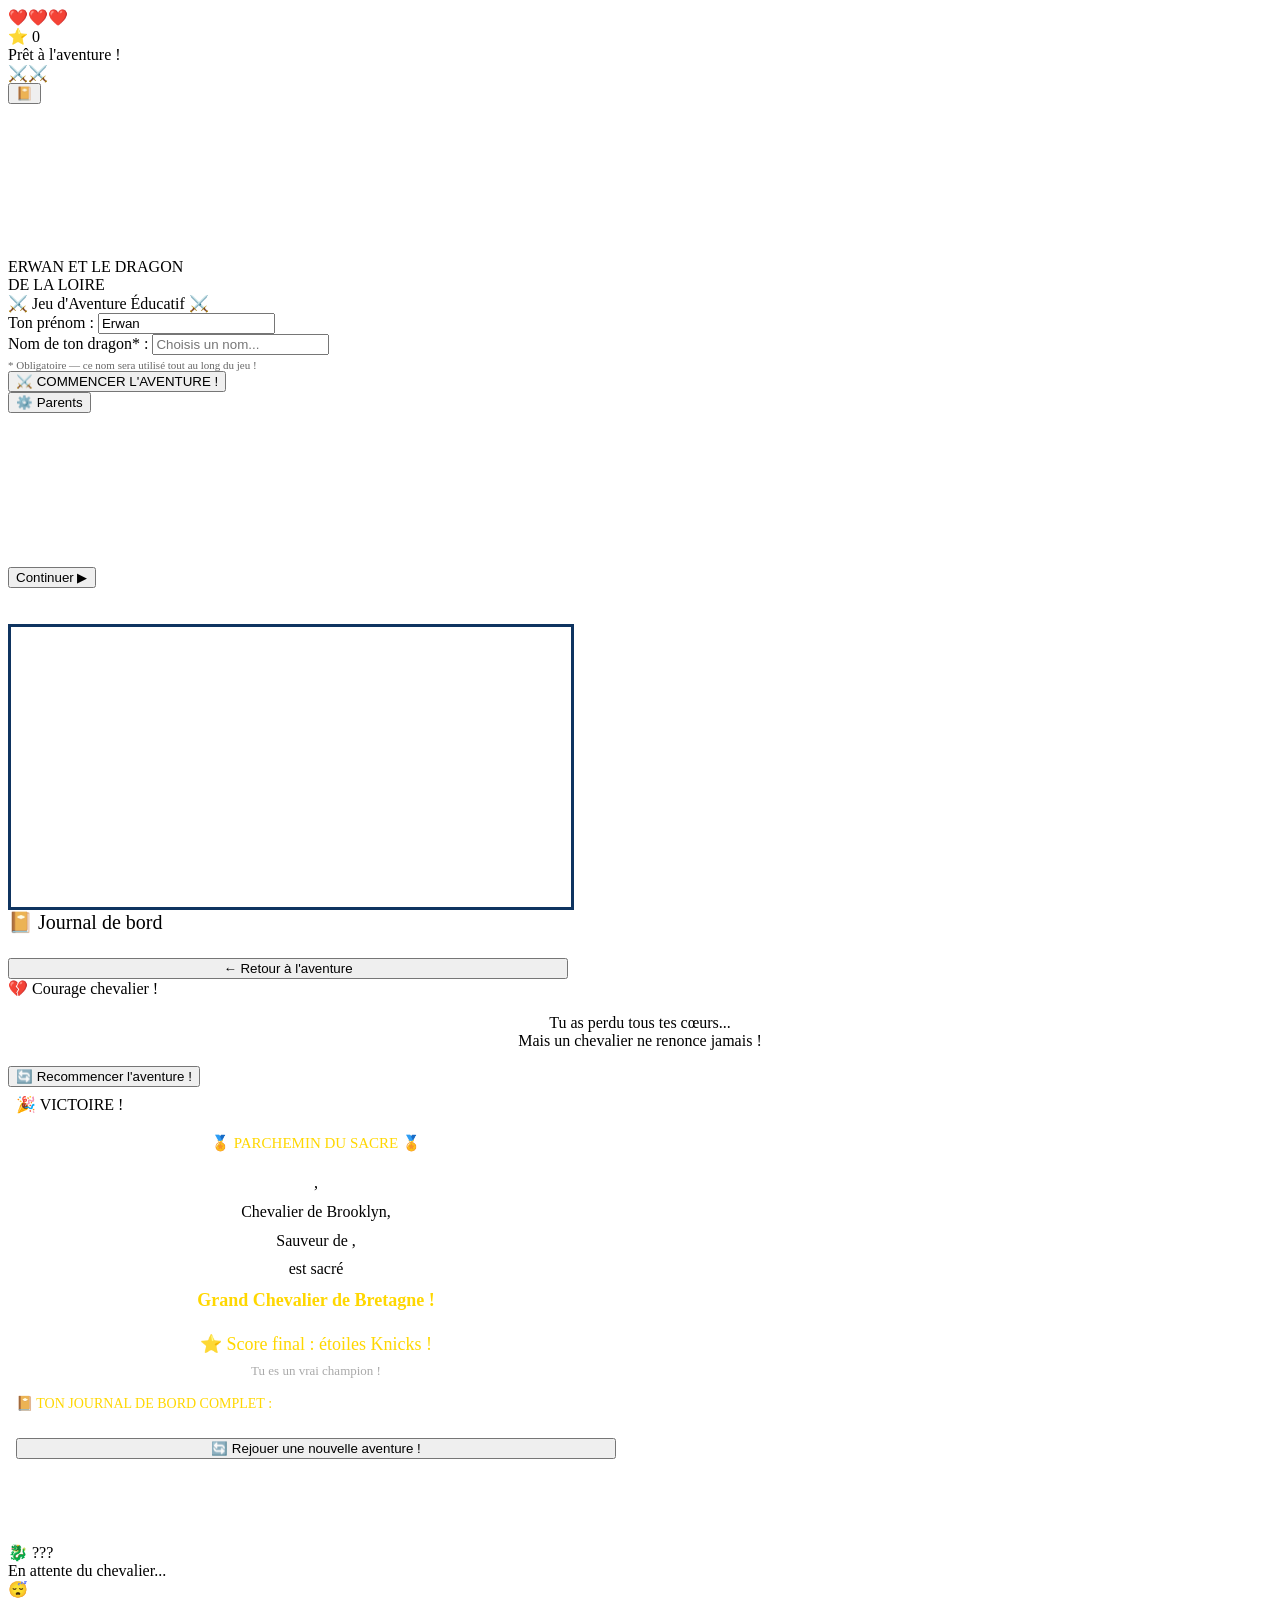
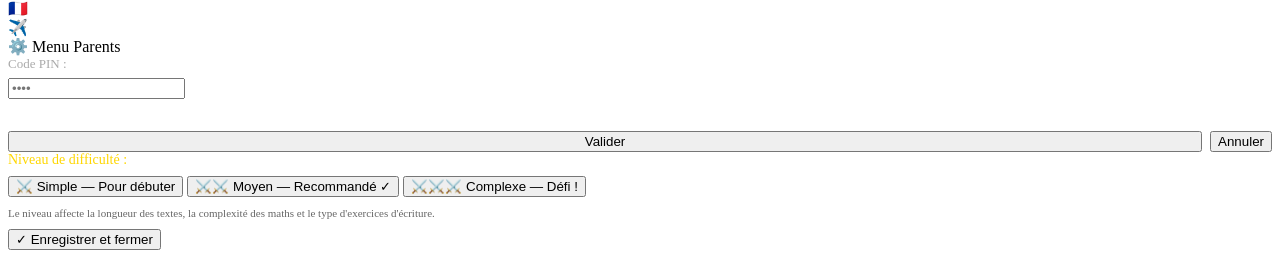
==== src/index.template.html @ 8ae70cf7 "Add complete educational game "Erwan et le Dragon de la Loire" - Single-file HTML game (132KB) assem" ====
<!DOCTYPE html>
<html lang="fr">
<head>
  <meta charset="UTF-8">
  <meta name="viewport" content="width=device-width, initial-scale=1.0, user-scalable=no">
  <title>Erwan et le Dragon de la Loire</title>
  <style>
    /* STYLES_PLACEHOLDER */
  </style>
</head>
<body>

<!-- ═══════════════════════════════════════════════════════════
     GAME ROOT
═══════════════════════════════════════════════════════════ -->
<div id="game-root">

  <!-- HUD -->
  <div id="hud">
    <div id="hud-hearts">❤️❤️❤️</div>
    <div id="hud-stars">⭐ 0</div>
    <div id="hud-act">Prêt à l'aventure !</div>
    <div id="hud-level">⚔️⚔️</div>
    <button id="btn-journal" onclick="showJournal()" title="Journal de bord">📔</button>
  </div>

  <!-- Main canvas + UI overlay -->
  <div id="canvas-area">
    <canvas id="main-canvas"></canvas>

    <div id="ui-overlay">

      <!-- ── START SCREEN ───────────────────────────────── -->
      <div class="screen visible" id="screen-start">
        <div class="pixel-title">ERWAN ET LE DRAGON<br>DE LA LOIRE</div>
        <div class="pixel-subtitle">⚔️ Jeu d'Aventure Éducatif ⚔️</div>

        <div class="start-form">
          <div>
            <label for="input-player">Ton prénom :</label>
            <input class="pixel-input" id="input-player" type="text" value="Erwan" maxlength="20" autocomplete="off">
          </div>
          <div>
            <label for="input-dragon">Nom de ton dragon* :</label>
            <input class="pixel-input" id="input-dragon" type="text" placeholder="Choisis un nom..." maxlength="20" autocomplete="off">
            <div style="font-size:11px;color:#666;margin-top:4px;">* Obligatoire — ce nom sera utilisé tout au long du jeu !</div>
          </div>
          <button class="btn btn-primary" onclick="startGame()">⚔️ COMMENCER L'AVENTURE !</button>
        </div>

        <button class="btn-parents" onclick="openParentMenu()">⚙️ Parents</button>
      </div>

      <!-- ── NARRATION SCREEN ──────────────────────────── -->
      <div class="screen" id="screen-narration">
        <div class="narration-screen">
          <div class="scene-canvas-container">
            <canvas class="scene-canvas" id="scene-canvas"></canvas>
          </div>
          <div class="dialogue-box">
            <div class="dialogue-speaker" id="narr-speaker"></div>
            <div class="dialogue-text" id="narr-text"></div>
          </div>
          <button class="btn btn-secondary" id="narr-next">Continuer ▶</button>
        </div>
      </div>

      <!-- ── EXERCISE SCREEN ───────────────────────────── -->
      <div class="screen" id="screen-exercise">
        <div id="exercise-panel"></div>
      </div>

      <!-- ── MINI-GAME SCREEN ──────────────────────────── -->
      <div class="screen" id="screen-minigame">
        <div style="width:100%;max-width:560px;display:flex;flex-direction:column;gap:10px;height:100%;">
          <div id="mg-title" style="font-size:18px;color:#ffd700;text-align:center;padding:8px;"></div>
          <div id="mg-instr" style="font-size:13px;color:#aaa;text-align:center;"></div>
          <canvas id="minigame-canvas" style="flex:1;width:100%;border:3px solid #0f3460;image-rendering:pixelated;"></canvas>
        </div>
      </div>

      <!-- ── JOURNAL SCREEN ───────────────────────────── -->
      <div class="screen" id="screen-journal">
        <div style="width:100%;max-width:560px;display:flex;flex-direction:column;gap:12px;">
          <div class="pixel-title" style="font-size:20px;">📔 Journal de bord</div>
          <div class="journal-scroll">
            <div id="journal-list"></div>
          </div>
          <button class="btn btn-secondary" onclick="hideAllScreens()">← Retour à l'aventure</button>
        </div>
      </div>

      <!-- ── GAME OVER SCREEN ──────────────────────────── -->
      <div class="screen" id="screen-gameover">
        <div class="gameover-title">💔 Courage chevalier !</div>
        <div class="dialogue-box" style="text-align:center;">
          <p style="margin-bottom:12px;">Tu as perdu tous tes cœurs...<br>Mais un chevalier ne renonce jamais !</p>
          <div id="gameover-stars" style="font-size:20px;color:#ffd700;margin-bottom:16px;"></div>
        </div>
        <button class="btn btn-primary" onclick="restartGame()">🔄 Recommencer l'aventure !</button>
      </div>

      <!-- ── EPILOGUE SCREEN ──────────────────────────── -->
      <div class="screen" id="screen-epilogue">
        <div style="width:100%;max-width:600px;overflow-y:auto;display:flex;flex-direction:column;gap:16px;padding:8px;">
          <div class="pixel-title">🎉 VICTOIRE !</div>

          <div class="dialogue-box" style="text-align:center;">
            <div style="font-size:15px;line-height:1.8;color:#ffd700;">
              🏅 PARCHEMIN DU SACRE 🏅
            </div>
            <div style="font-size:16px;margin-top:12px;line-height:1.8;">
              <strong id="epilogue-player" style="color:#ffd700;"></strong>,<br>
              Chevalier de Brooklyn,<br>
              Sauveur de <strong id="epilogue-dragon" style="color:#2ecc40;"></strong>,<br>
              est sacré<br>
              <strong style="font-size:18px;color:#ffd700;">Grand Chevalier de Bretagne !</strong>
            </div>
          </div>

          <div class="dialogue-box" style="text-align:center;">
            <div style="color:#ffd700;font-size:18px;">⭐ Score final : <strong id="epilogue-stars"></strong> étoiles Knicks !</div>
            <div style="color:#aaa;font-size:13px;margin-top:8px;">Tu es un vrai champion !</div>
          </div>

          <div class="dialogue-box">
            <div style="color:#ffd700;font-size:14px;margin-bottom:10px;">📔 TON JOURNAL DE BORD COMPLET :</div>
            <div id="epilogue-journal" style="max-height:200px;overflow-y:auto;"></div>
          </div>

          <button class="btn btn-primary" onclick="restartGame()">🔄 Rejouer une nouvelle aventure !</button>
        </div>
      </div>

    </div><!-- /ui-overlay -->
  </div><!-- /canvas-area -->

  <!-- Dragon panel -->
  <div id="dragon-panel">
    <canvas id="dragon-canvas" width="72" height="72"></canvas>
    <div id="dragon-info">
      <div id="dragon-name-display">🐉 ???</div>
      <div id="dragon-status">En attente du chevalier...</div>
    </div>
    <div id="dragon-mood">😴</div>
  </div>

</div><!-- /game-root -->

<!-- Flag announcement overlay -->
<div id="flag-announce">
  <div id="flag-emoji">🇫🇷</div>
</div>

<!-- Celebration layer -->
<div id="celebration"></div>

<!-- Transition overlay -->
<div id="transition-overlay">
  <div class="transition-icon" id="transition-icon">✈️</div>
</div>

<!-- PIN Modal -->
<div id="pin-modal">
  <div class="pin-box">
    <div class="pin-title">⚙️ Menu Parents</div>
    <div id="pin-section">
      <label style="font-size:13px;color:#aaa;display:block;margin-bottom:6px;">Code PIN :</label>
      <input class="pixel-input" id="pin-input" type="password" maxlength="4" placeholder="••••">
      <div id="pin-error" style="color:#e74c3c;font-size:12px;margin-top:4px;min-height:16px;"></div>
      <div style="display:flex;gap:8px;margin-top:12px;">
        <button class="btn btn-primary" style="flex:1" onclick="checkPin()">Valider</button>
        <button class="btn btn-secondary" onclick="document.getElementById('pin-modal').classList.remove('show')">Annuler</button>
      </div>
    </div>
    <div class="settings-panel" id="settings-panel">
      <div style="font-size:14px;color:#ffd700;margin-bottom:8px;">Niveau de difficulté :</div>
      <button class="difficulty-btn" data-diff="easy"   onclick="setDifficulty('easy')">⚔️ Simple — Pour débuter</button>
      <button class="difficulty-btn selected" data-diff="medium" onclick="setDifficulty('medium')">⚔️⚔️ Moyen — Recommandé ✓</button>
      <button class="difficulty-btn" data-diff="hard"   onclick="setDifficulty('hard')">⚔️⚔️⚔️ Complexe — Défi !</button>
      <div style="font-size:11px;color:#666;margin-top:8px;line-height:1.5;">
        Le niveau affecte la longueur des textes, la complexité des maths et le type d'exercices d'écriture.
      </div>
      <button class="btn btn-primary" onclick="document.getElementById('pin-modal').classList.remove('show');document.getElementById('pin-section').style.display='';document.getElementById('settings-panel').classList.remove('show');" style="margin-top:8px;">
        ✓ Enregistrer et fermer
      </button>
    </div>
  </div>
</div>

<script>
/* SCRIPTS_PLACEHOLDER */
</script>

</body>
</html>
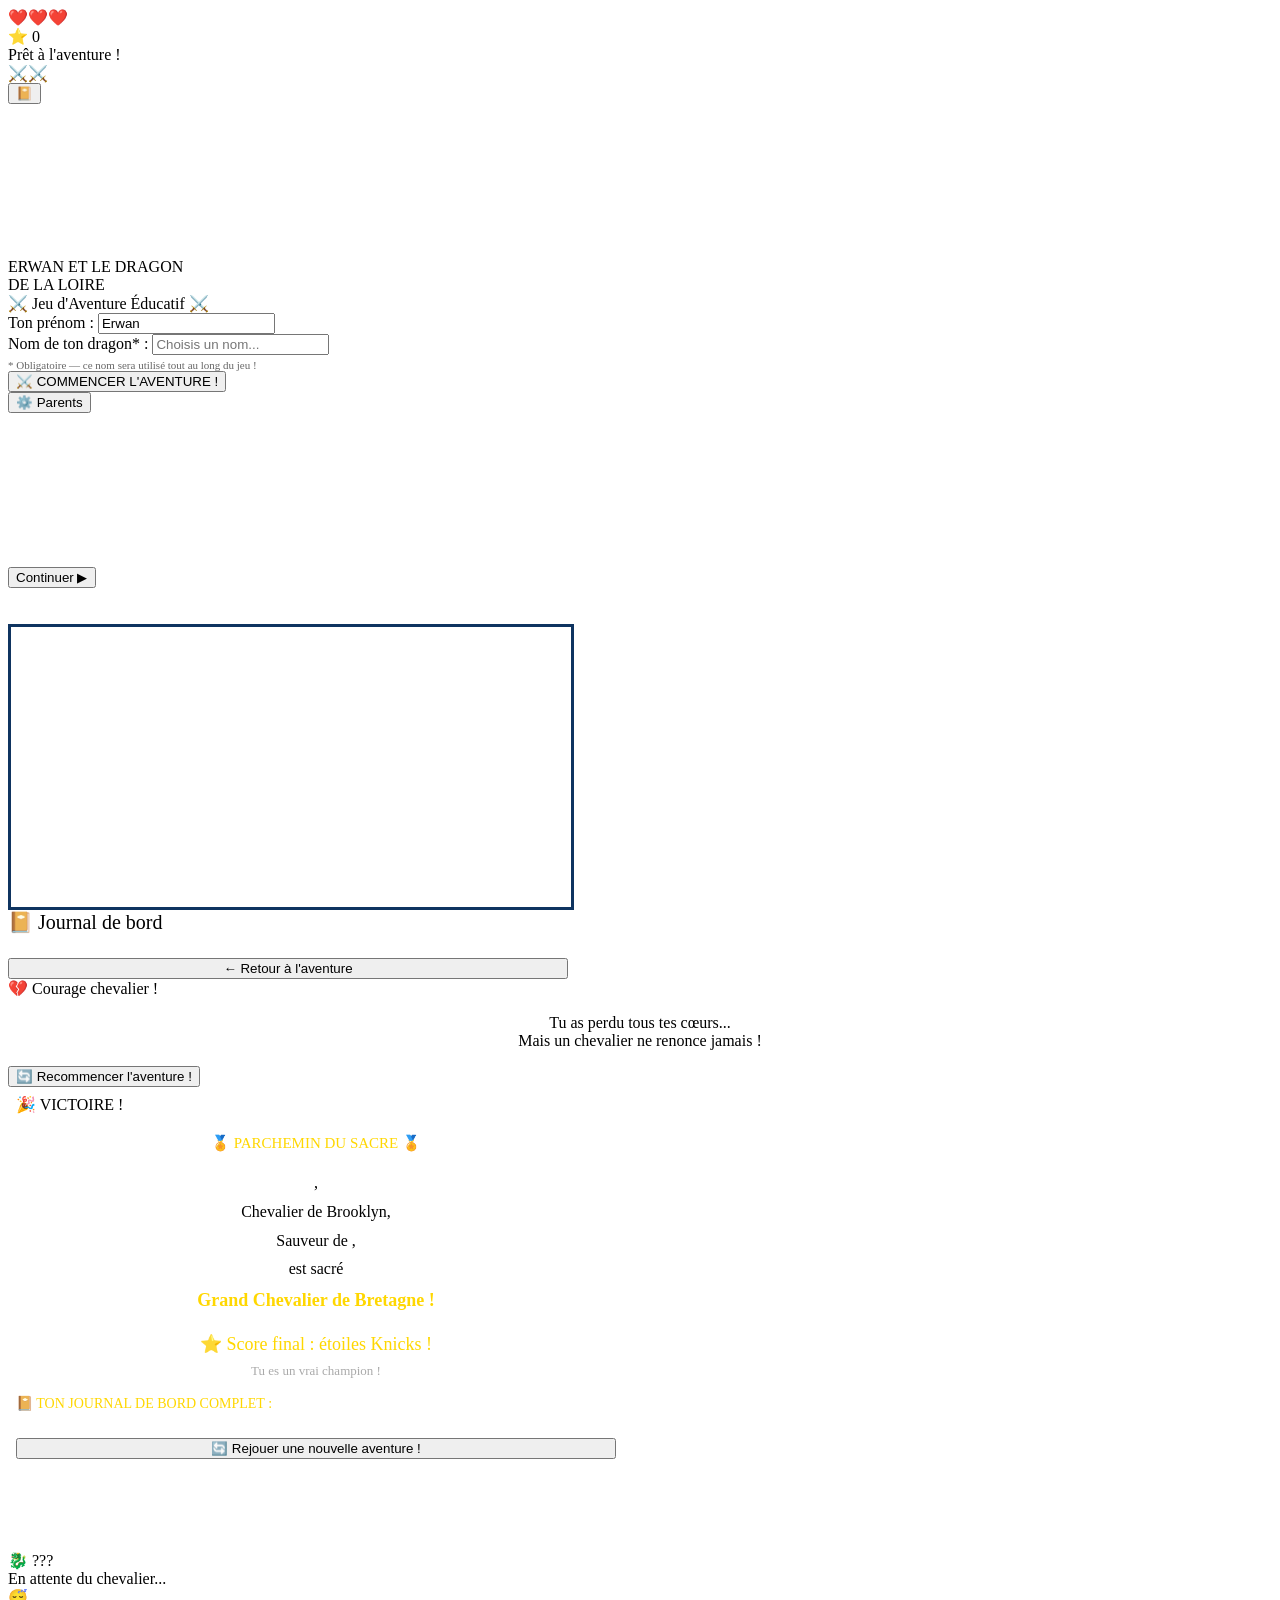
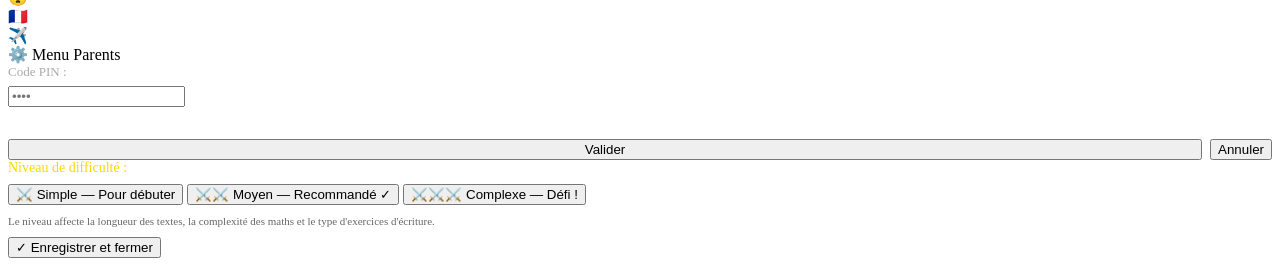
==== commit e4ad2c9b: "Fix: journal Retour bug, dragon panel size, and state restoration - Journal: save previous screen be" ====
--- a/src/index.template.html
+++ b/src/index.template.html
@@ -28,7 +28,7 @@
   <div id="canvas-area">
     <canvas id="main-canvas"></canvas>
 
-    <div id="ui-overlay">
+    <div id="ui-overlay" class="active">
 
       <!-- ── START SCREEN ───────────────────────────────── -->
       <div class="screen visible" id="screen-start">
@@ -86,7 +86,7 @@
           <div class="journal-scroll">
             <div id="journal-list"></div>
           </div>
-          <button class="btn btn-secondary" onclick="hideAllScreens()">← Retour à l'aventure</button>
+          <button class="btn btn-secondary" onclick="closeJournal()">← Retour à l'aventure</button>
         </div>
       </div>
 
@@ -137,7 +137,7 @@
 
   <!-- Dragon panel -->
   <div id="dragon-panel">
-    <canvas id="dragon-canvas" width="72" height="72"></canvas>
+    <canvas id="dragon-canvas" width="80" height="80" style="width:80px;height:80px;"></canvas>
     <div id="dragon-info">
       <div id="dragon-name-display">🐉 ???</div>
       <div id="dragon-status">En attente du chevalier...</div>
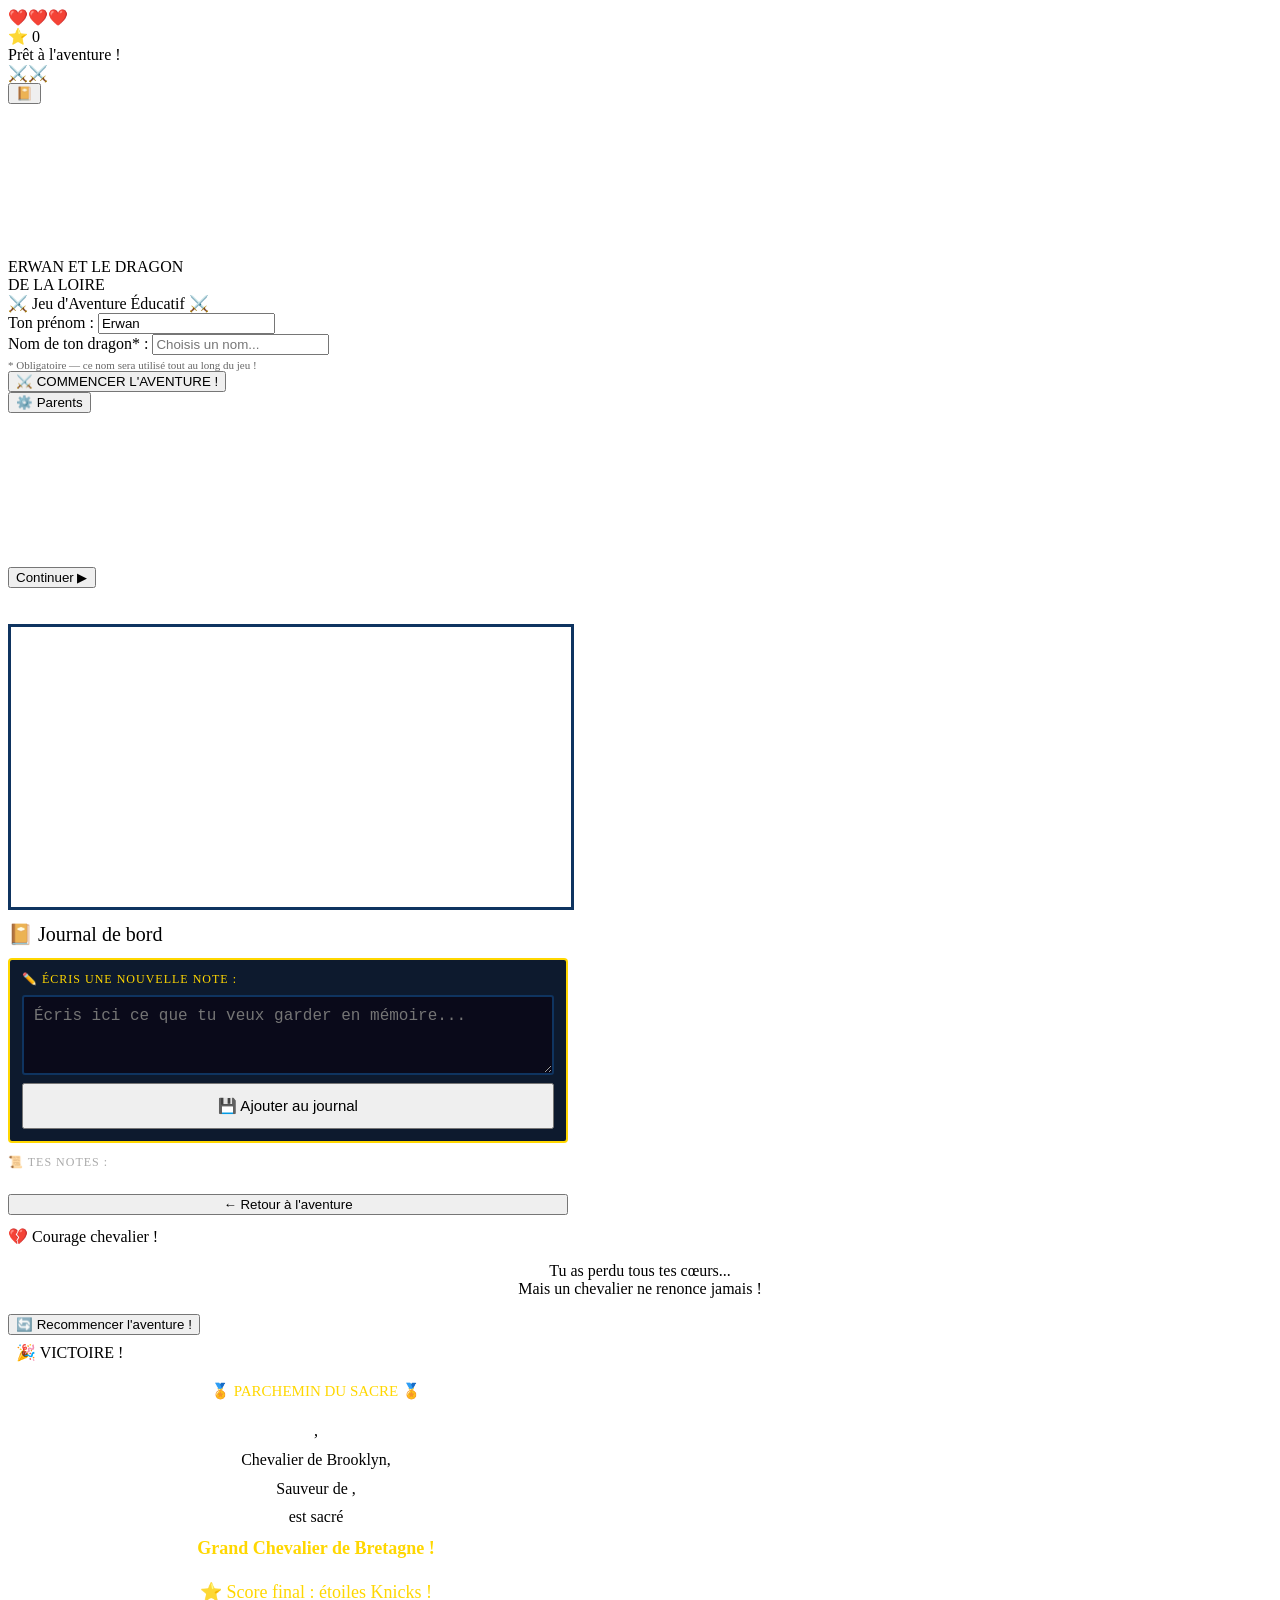
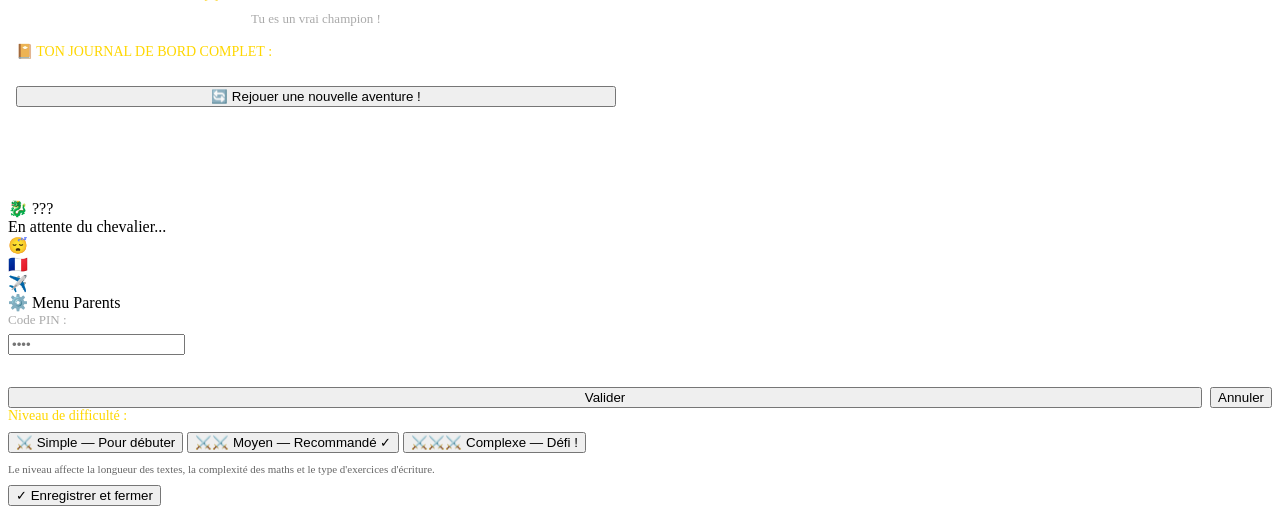
==== commit dd71113b: "Fix: journal writing + mobile input + rewrite Au revoir exercise - Journal viewer now has a textarea" ====
--- a/src/index.template.html
+++ b/src/index.template.html
@@ -81,11 +81,31 @@
 
       <!-- ── JOURNAL SCREEN ───────────────────────────── -->
       <div class="screen" id="screen-journal">
-        <div style="width:100%;max-width:560px;display:flex;flex-direction:column;gap:12px;">
+        <div style="width:100%;max-width:560px;display:flex;flex-direction:column;gap:12px;height:100%;padding:12px 0;">
           <div class="pixel-title" style="font-size:20px;">📔 Journal de bord</div>
-          <div class="journal-scroll">
+
+          <!-- Write area always visible at top -->
+          <div style="background:#0d1a2e;border:2px solid #ffd700;border-radius:4px;padding:12px;">
+            <div style="font-size:12px;color:#ffd700;margin-bottom:8px;text-transform:uppercase;letter-spacing:1px;">✏️ Écris une nouvelle note :</div>
+            <textarea id="journal-write-input"
+              placeholder="Écris ici ce que tu veux garder en mémoire..."
+              style="width:100%;min-height:80px;background:#0a0a1a;border:2px solid #0f3460;
+                     color:#e0e0ff;font-family:'Courier New',monospace;font-size:16px;
+                     padding:10px;border-radius:3px;resize:vertical;outline:none;
+                     touch-action:auto;-webkit-user-select:text;user-select:text;
+                     display:block;box-sizing:border-box;"></textarea>
+            <button class="btn btn-primary" onclick="addJournalNote()"
+              style="margin-top:8px;width:100%;font-size:15px;padding:12px;">
+              💾 Ajouter au journal
+            </button>
+          </div>
+
+          <!-- Entries list -->
+          <div style="font-size:12px;color:#aaa;text-transform:uppercase;letter-spacing:1px;">📜 Tes notes :</div>
+          <div class="journal-scroll" style="flex:1;overflow-y:auto;">
             <div id="journal-list"></div>
           </div>
+
           <button class="btn btn-secondary" onclick="closeJournal()">← Retour à l'aventure</button>
         </div>
       </div>
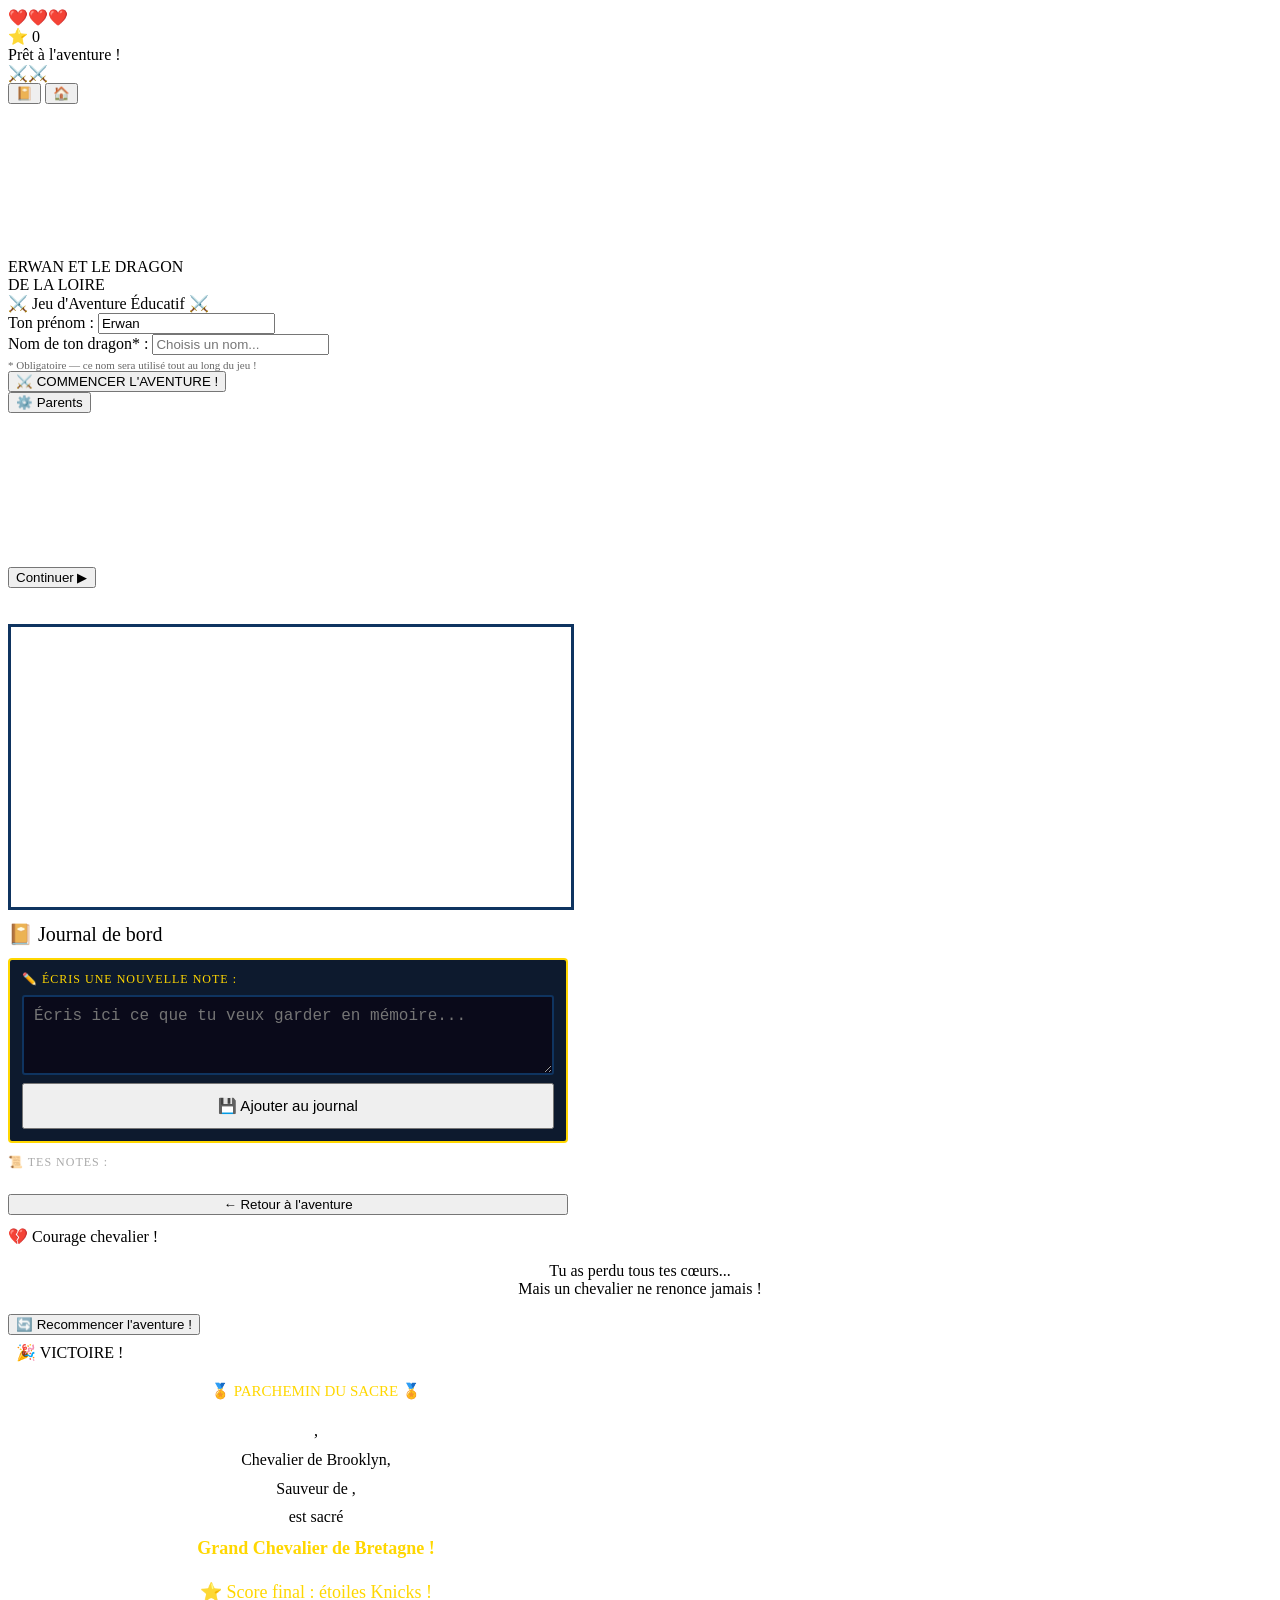
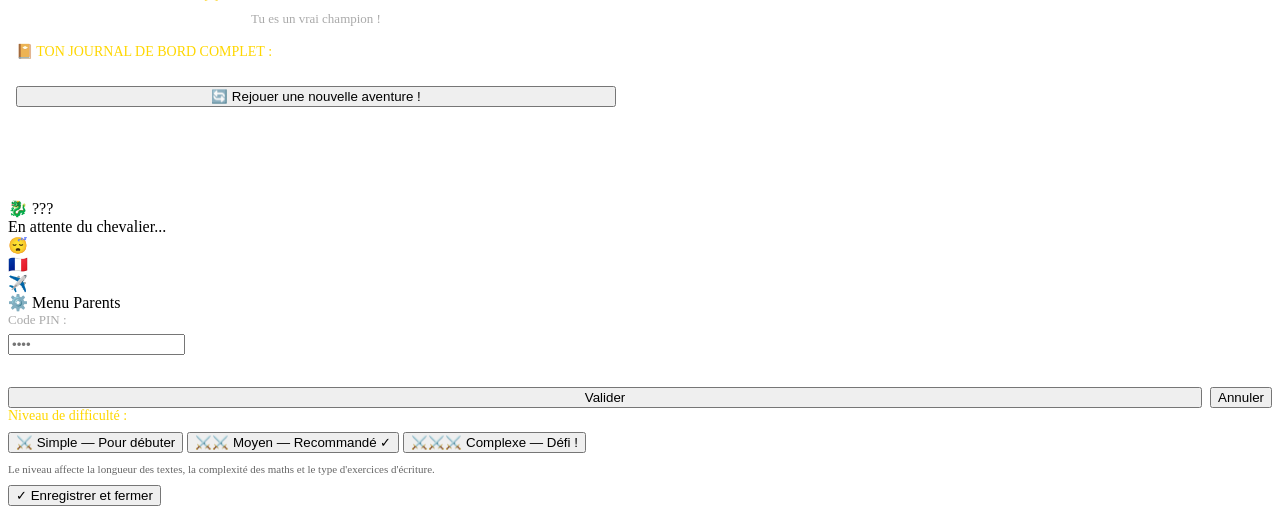
==== commit 1da18b96: "Add home button: restart game from anywhere with confirmation - 🏠 button always visible in HUD (red," ====
--- a/src/index.template.html
+++ b/src/index.template.html
@@ -22,6 +22,30 @@
     <div id="hud-act">Prêt à l'aventure !</div>
     <div id="hud-level">⚔️⚔️</div>
     <button id="btn-journal" onclick="showJournal()" title="Journal de bord">📔</button>
+    <button id="btn-home" onclick="confirmRestart()" title="Recommencer depuis le début">🏠</button>
+  </div>
+
+  <!-- Confirm restart modal -->
+  <div id="confirm-modal" style="display:none;position:fixed;inset:0;background:rgba(0,0,0,0.85);
+    z-index:600;align-items:center;justify-content:center;">
+    <div style="background:#16213e;border:3px solid #e74c3c;border-radius:4px;padding:24px;
+      max-width:320px;width:90%;display:flex;flex-direction:column;gap:16px;text-align:center;">
+      <div style="font-size:22px;">🏠</div>
+      <div style="font-size:15px;line-height:1.6;color:#e0e0ff;">
+        Tu veux vraiment recommencer depuis le début ?<br>
+        <span style="color:#e74c3c;font-size:13px;">Ta progression sera perdue.</span>
+      </div>
+      <div style="display:flex;gap:10px;">
+        <button class="btn btn-secondary" style="flex:1;font-size:14px;"
+          onclick="document.getElementById('confirm-modal').style.display='none'">
+          ← Continuer
+        </button>
+        <button class="btn btn-primary" style="flex:1;font-size:14px;background:#e74c3c;border-color:#c0392b;"
+          onclick="document.getElementById('confirm-modal').style.display='none';restartGame()">
+          Recommencer ✓
+        </button>
+      </div>
+    </div>
   </div>
 
   <!-- Main canvas + UI overlay -->
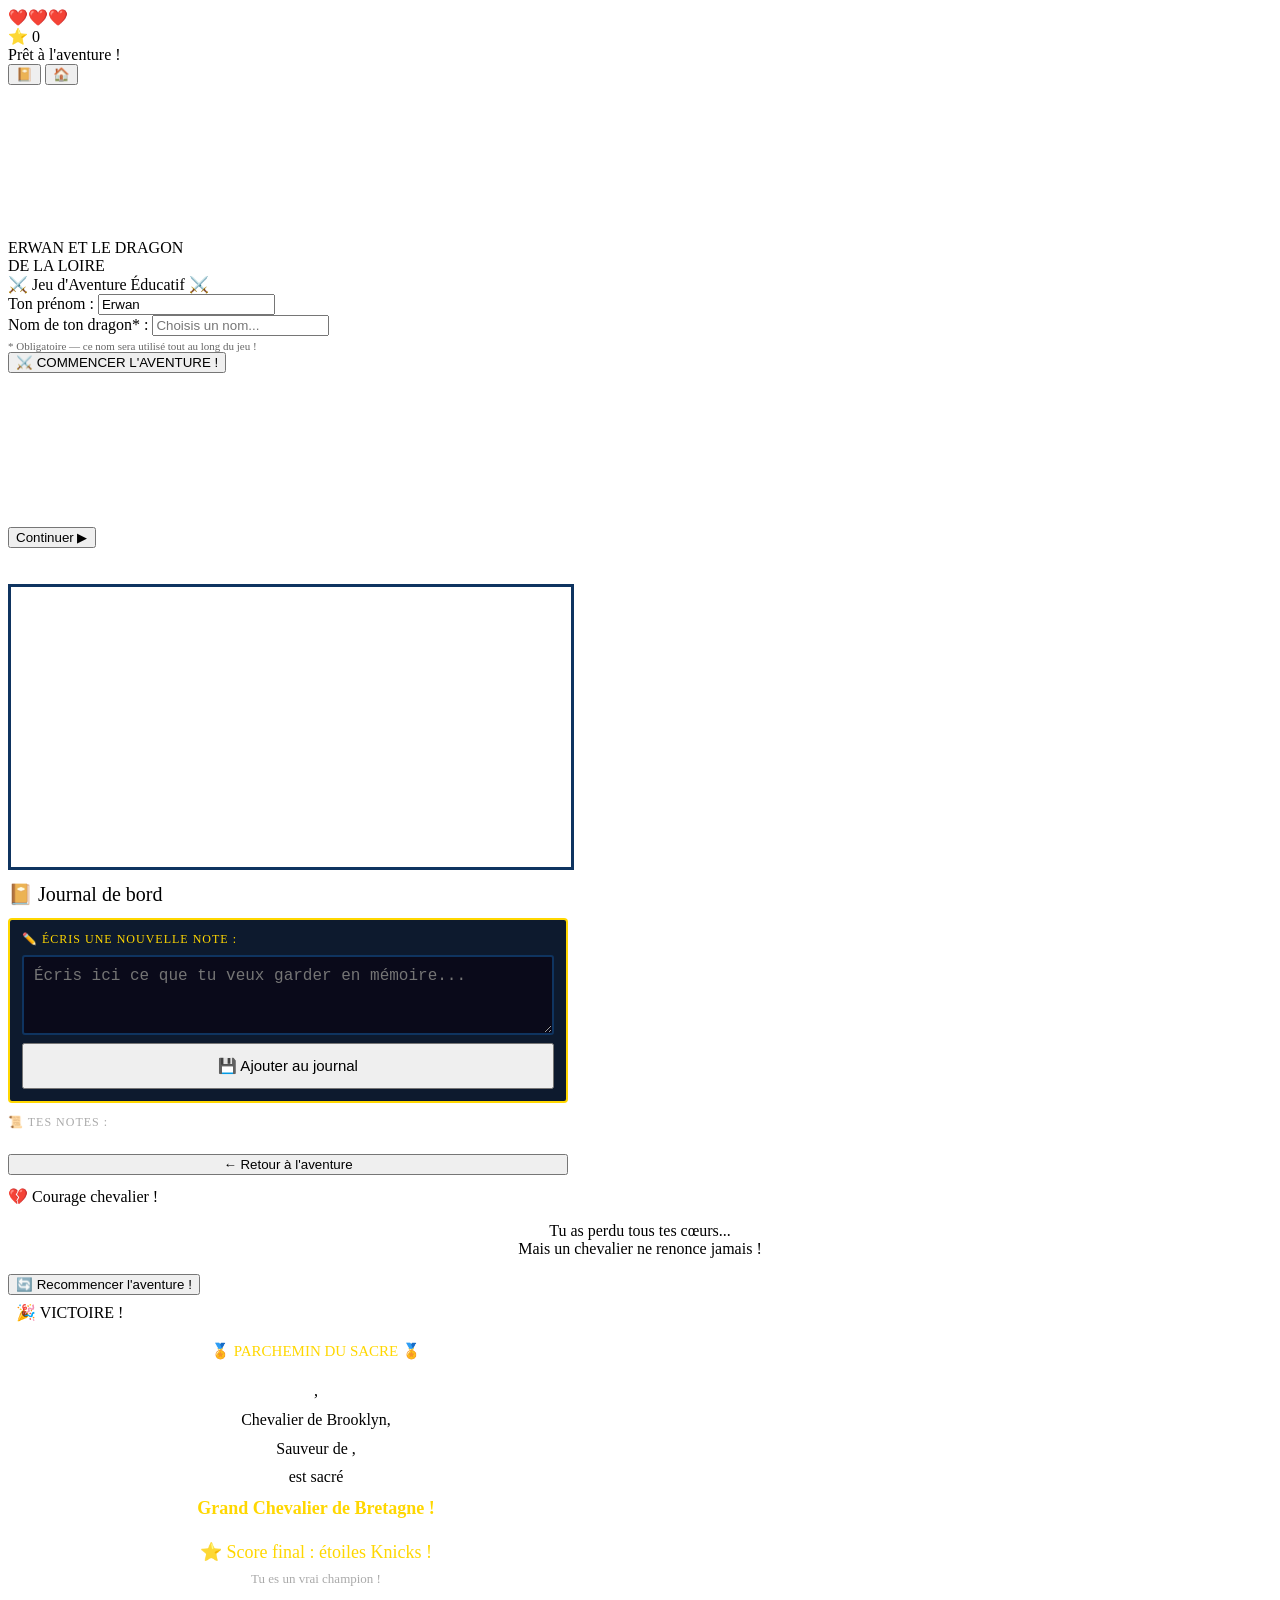
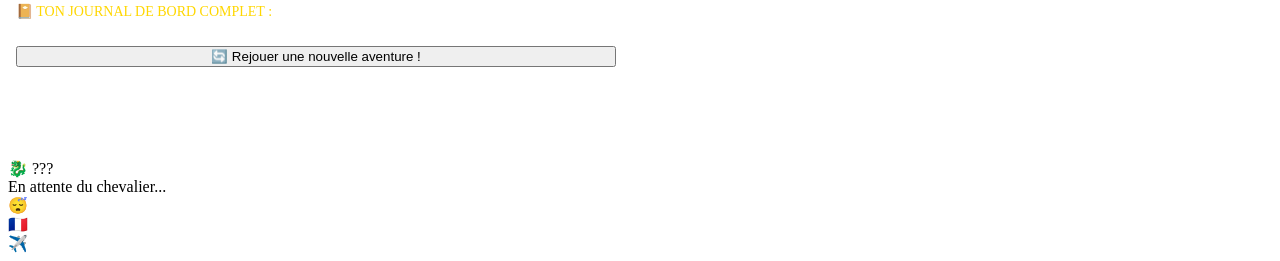
==== commit cc9f5329: "Remove difficulty system, update content across all acts - Remove difficulty levels (easy/medium/har" ====
--- a/src/index.template.html
+++ b/src/index.template.html
@@ -20,7 +20,6 @@
     <div id="hud-hearts">❤️❤️❤️</div>
     <div id="hud-stars">⭐ 0</div>
     <div id="hud-act">Prêt à l'aventure !</div>
-    <div id="hud-level">⚔️⚔️</div>
     <button id="btn-journal" onclick="showJournal()" title="Journal de bord">📔</button>
     <button id="btn-home" onclick="confirmRestart()" title="Recommencer depuis le début">🏠</button>
   </div>
@@ -71,8 +70,6 @@
           </div>
           <button class="btn btn-primary" onclick="startGame()">⚔️ COMMENCER L'AVENTURE !</button>
         </div>
-
-        <button class="btn-parents" onclick="openParentMenu()">⚙️ Parents</button>
       </div>
 
       <!-- ── NARRATION SCREEN ──────────────────────────── -->
@@ -204,34 +201,6 @@
   <div class="transition-icon" id="transition-icon">✈️</div>
 </div>
 
-<!-- PIN Modal -->
-<div id="pin-modal">
-  <div class="pin-box">
-    <div class="pin-title">⚙️ Menu Parents</div>
-    <div id="pin-section">
-      <label style="font-size:13px;color:#aaa;display:block;margin-bottom:6px;">Code PIN :</label>
-      <input class="pixel-input" id="pin-input" type="password" maxlength="4" placeholder="••••">
-      <div id="pin-error" style="color:#e74c3c;font-size:12px;margin-top:4px;min-height:16px;"></div>
-      <div style="display:flex;gap:8px;margin-top:12px;">
-        <button class="btn btn-primary" style="flex:1" onclick="checkPin()">Valider</button>
-        <button class="btn btn-secondary" onclick="document.getElementById('pin-modal').classList.remove('show')">Annuler</button>
-      </div>
-    </div>
-    <div class="settings-panel" id="settings-panel">
-      <div style="font-size:14px;color:#ffd700;margin-bottom:8px;">Niveau de difficulté :</div>
-      <button class="difficulty-btn" data-diff="easy"   onclick="setDifficulty('easy')">⚔️ Simple — Pour débuter</button>
-      <button class="difficulty-btn selected" data-diff="medium" onclick="setDifficulty('medium')">⚔️⚔️ Moyen — Recommandé ✓</button>
-      <button class="difficulty-btn" data-diff="hard"   onclick="setDifficulty('hard')">⚔️⚔️⚔️ Complexe — Défi !</button>
-      <div style="font-size:11px;color:#666;margin-top:8px;line-height:1.5;">
-        Le niveau affecte la longueur des textes, la complexité des maths et le type d'exercices d'écriture.
-      </div>
-      <button class="btn btn-primary" onclick="document.getElementById('pin-modal').classList.remove('show');document.getElementById('pin-section').style.display='';document.getElementById('settings-panel').classList.remove('show');" style="margin-top:8px;">
-        ✓ Enregistrer et fermer
-      </button>
-    </div>
-  </div>
-</div>
-
 <script>
 /* SCRIPTS_PLACEHOLDER */
 </script>
